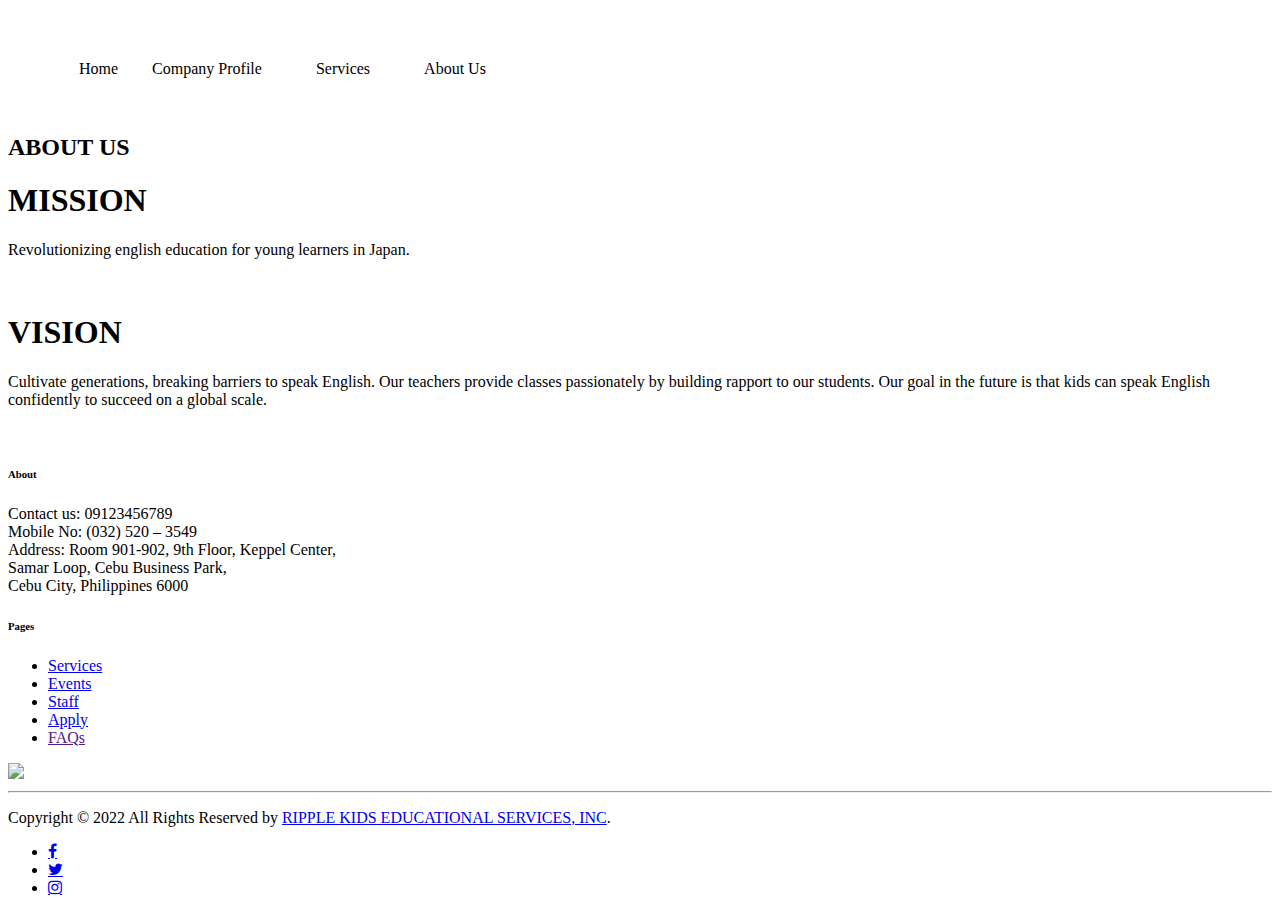
==== aboutus.html @ f4f168a6 "Update aboutus.html" ====
<!doctype html>
<html lang="en">
  <head>
    <meta charset="utf-8">
    <meta name="viewport" content="width=device-width, initial-scale=1, shrink-to-fit=no">
    <title>Ripple Kids Edu, Inc.</title>
    <link rel="stylesheet" href="https://cdnjs.cloudflare.com/ajax/libs/font-awesome/4.7.0/css/font-awesome.min.css">
    <link rel="shortcut icon" href="imgs/favicon.ico" />
    <link rel="stylesheet" href="fonts/icomoon/style.css">
    <link rel="stylesheet" href="css/owl.carousel.min.css">
    <!-- Bootstrap CSS -->
    <link rel="stylesheet" href="css/bootstrap.min.css">
    <link rel="stylesheet" href="css/footerstyle.css">
    <link rel="stylesheet" href="css/navbarstyle.css">
    <link rel="stylesheet" href="css/about.css">
    <!--<link rel="stylesheet" href="css/aboutus.css">-->
  </head>
  <body>
    <div class="site-mobile-menu site-navbar-target">
      <div class="site-mobile-menu-header">
        <div class="site-mobile-menu-close mt-3">
          <span class="icon-close2 js-menu-toggle"></span>
        </div>
      </div>
      <div class="site-mobile-menu-body"></div>
    </div>
<header class="site-navbar js-sticky-header site-navbar-target" role="banner">
      <div class="container">
        <div class="row align-items-center position-relative">
          <div class="site-logo">
            <a href="index.html" class="logo-more">
              <img src="imgs/logo_pc.png" alt="">
            </a>
            <a href="index.html" class="logo-less">
              <img src="imgs/logo100.png" alt="">
            </a>
          </div>
          <div class="col-12">
            <nav class="site-navigation text-right ml-auto " role="navigation">
              <ul class="site-menu main-menu js-clone-nav ml-auto d-none d-lg-block">
                <li><a href="index.html" class="nav-link" id="">Home</a></li>
                <li class="has-children">
                  <a href="events.html" class="nav-link">Company Profile</a>
                  <ul class="dropdown arrow-top">
                    <li><a href="events.html" class="nav-link">Events</a></li>
                    <li><a href="staff.html" class="nav-link">Staff</a></li>
                    <li><a href="policy.html" class="nav-link">Policy</a></li>
                  </ul>
                </li>
                <li class="has-children">
                  <a href="applicant_page.html" class="nav-link">Services</a>
                  <ul class="dropdown arrow-top">
                    <li><a href="applicant_page.html" class="nav-link">Apply</a></li>
                    <li><a href="" class="nav-link">FAQs</a></li>
                  </ul>
                </li>
                <li><a href="aboutus.html" class="nav-link">About Us</a></li>
              </ul>
            </nav>
          </div>
          <div class="toggle-button d-inline-block d-lg-none">
            <a href="#" class="site-menu-toggle py-5 js-menu-toggle text-black">
              <span class="icon-menu h3"></span>
            </a>
          </div>
        </div>
      </div>
      </header>

      <div class="about">
        <h2 class="a_title">ABOUT US</h2>
    </div>

    <section class="about_section">
        <div class="about-container container"> 
          <div class="mv_detail-box"> 
             <div class="row"></div>

             <div class="col-sm-8">
                <h1 class="miss">MISSION</h1>
                <p class="p_content_m">Revolutionizing english education for young learners in Japan.</p>
            <br> 
          
            </div>

            <div class="vision-container container">
              <div class="mv_detail-box">
                <div class="row">
                  <div class="col-sm-4"></div>
                  <div class="col-sm-8">
    
                    <h1 class="vis">VISION</h1>
                    <p class="p_content">Cultivate generations, breaking barriers to speak English.
                Our teachers provide classes passionately by building rapport to our students. Our goal in the future is that kids can speak English confidently to succeed on a global scale.</p>
    
                <br>
    
                 </div>
               </div>
              </div>
            </div>
          </div>  

            
          </div>
        </div>    
          
    </section>

  

      <footer class="site-footer">
        <div class="container">
            <div class="row">
              <div class="col-sm-12 col-md-4">
                  <div class="column">
                    <h6>About</h6>
                    <p class="text-left">Contact us: 09123456789<br>Mobile No: (032) 520 – 3549<br>Address: Room 901-902, 9th Floor, Keppel Center, <br>Samar Loop, Cebu Business Park, <br>Cebu City, Philippines 6000</p>
            </div>
                </div>
                <div class="col-xs-6 col-md-2">
                   <h6>Pages</h6>
                  <ul class="footer-links">
                      <li><a href="applicant_page.html">Services</a></li>
                      <li><a href="events.html">Events</a></li>
                      <li><a href="staff.html">Staff</a></li>
                      <li><a href="applicant_page.html">Apply</a></li>
                      <li><a href="">FAQs</a></li>
                  </ul>
               </div>
          <div class="col-xs-6 col-md-6" id=logo_box>
            <img src="imgs/logo_white.png" id="logo"/>
          </div>
            </div>
            <hr>
          </div>
          <div class="container">
            <div class="row">
                <div class="col-md-8 col-sm-6 col-xs-12">
                <p class="copyright-text">Copyright &copy; 2022 All Rights Reserved by 
               <a href="#">RIPPLE KIDS EDUCATIONAL SERVICES, INC</a>.
                </p>
              </div>
              <div class="col-md-4 col-sm-6 col-xs-12">
                <ul class="social-icons">
                  <li><a href="#" class="fa fa-facebook"></a></li>
                  <li><a href="#" class="fa fa-twitter"></a></li>
                  <li><a href="#" class="fa fa-instagram"></a></li>
                </ul>
              </div>
            </div>
          </div>
    </footer>
    <script src="js/jquery-3.3.1.min.js"></script>
    <script src="js/popper.min.js"></script>
    <script src="js/bootstrap.min.js"></script>
    <script src="js/jquery.sticky.js"></script>
    <script src="js/main.js"></script>
  </body>
</html>
---- css/navbarstyle.css ----
@font-face{
  src: url('../fonts/Heisei Mincho Std W3.otf');
  font-family: heisei;
}

@font-face{
  src: url('../fonts/Poppins-SemiBold.ttf');
  font-family: poppins;
}

@font-face{
  src: url('../fonts/Montserrat-Bold.ttf');
  font-family: montsbold;
}

.icon-menu{
  color:#663c1a !important;
}
#currentPage{
  color: #001F3D;
}

.logo-less{
  display: none;
}
@media (max-width: 1200px){
  .logo-less{
    margin: 0px;
    display: block;
  }
  .logo-more{
    display:none;
  }
}
.site-navbar {
  font-family: poppins;
  margin-bottom: 0px;
  z-index: 1999;
  position: relative;
  width: 100%;
  padding: 1rem; 
}
  
@media (max-width: 991.98px) {
  .site-navbar {
    padding-top: 3rem;
    padding-bottom: 3rem; } 
  }
  .site-navbar .toggle-button {
    position: absolute;
    right: 0px; 
  }
  .site-navbar .site-logo {
    position: absolute;
    font-size: 2rem;
    z-index: 3; 
  }
  .site-navbar .site-logo {
    float: left;
    position: absolute;
    margin-left: 25px;
  } 
  .site-navbar .site-navigation.border-bottom {
    border-bottom: 1px solid white !important;
  }
  .site-navbar .site-navigation .site-menu {
    margin-bottom: 0; 
  }
  .site-navbar .site-navigation .site-menu .active {
    color: #F28500!important; 
  }
  .site-navbar .site-navigation .site-menu a {
    text-decoration: none !important;
    display: inline-block; 
  }
  .site-navbar .site-navigation .site-menu > li {
    display: inline-block; 
  }
  .site-navbar .site-navigation .site-menu > li > a {
    margin-left: 15px;
    margin-right: 15px;
    padding: 20px 0px;
    color: #000 !important;
    display: inline-block;
    text-decoration: none !important; 
  }
  .site-navbar .site-navigation .site-menu > li > a:hover {
    color: #F28500 !important; 
  }
  .site-navbar .site-navigation .site-menu .has-children {
    position: relative; 
  }
  .site-navbar .site-navigation .site-menu .has-children > a {
    position: relative;
    padding-right: 20px; 
  }
  .site-navbar .site-navigation .site-menu .has-children > a:before {
    position: absolute;
    content: "\e313";
    font-size: 16px;
    top: 50%;
    right: 0;
    -webkit-transform: translateY(-50%);
    -ms-transform: translateY(-50%);
    transform: translateY(-50%);
    font-family: 'icomoon';
  }
  .site-navbar .site-navigation .site-menu .has-children .dropdown {
    visibility: hidden;
    opacity: 0;
    top: 100%;
    position: absolute;
    text-align: left;
    border-top: 2px solid #F28500;
    -webkit-box-shadow: 0 2px 10px -2px rgba(0, 0, 0, 0.1);
    box-shadow: 0 2px 10px -2px rgba(0, 0, 0, 0.1);
    padding: 0px 0;
    margin-top: 20px;
    margin-left: 0px;
    background: #fff;
    -webkit-transition: 0.2s 0s;
    -o-transition: 0.2s 0s;
    transition: 0.2s 0s; 
  }
  .site-navbar .site-navigation .site-menu .has-children .dropdown.arrow-top {
    position: absolute; 
  }
  .site-navbar .site-navigation .site-menu .has-children .dropdown.arrow-top:before {
    display: none;
    bottom: 100%;
    left: 20%;
    border: solid transparent;
    content: " ";
    height: 0;
    width: 0;
    position: absolute;
    pointer-events: none; }
  .site-navbar .site-navigation .site-menu .has-children .dropdown.arrow-top:before {
    border-color: rgba(136, 183, 213, 0);
    border-bottom-color: #fff;
    border-width: 10px;
    margin-left: -10px; 
  }
  .site-navbar .site-navigation .site-menu .has-children .dropdown a {
    text-transform: none;
    letter-spacing: normal;
    -webkit-transition: 0s all;
    -o-transition: 0s all;
    transition: 0s all;
    color: #000 !important;
  }
  .site-navbar .site-navigation .site-menu .has-children .dropdown a.active {
    color: #F28500 !important;
    background: #f8f9fa; }
  .site-navbar .site-navigation .site-menu .has-children .dropdown > li {
    list-style: none;
    padding: 0;
    margin: 0;
    min-width: 200px; 
  }
  .site-navbar .site-navigation .site-menu .has-children .dropdown > li > a {
    padding: 9px 20px;
    display: block; 
  }
  .site-navbar .site-navigation .site-menu .has-children .dropdown > li > a:hover {
    background: #f8f9fa;
    color: #ced4da; 
  }
  .site-navbar .site-navigation .site-menu .has-children .dropdown > li.has-children > a:before {
    content: "\e315";
    right: 20px; 
  }
  .site-navbar .site-navigation .site-menu .has-children .dropdown > li.has-children > .dropdown, .site-navbar .site-navigation .site-menu .has-children .dropdown > li.has-children > ul {
    left: 100%;
    top: 0; 
  }
  .site-navbar .site-navigation .site-menu .has-children .dropdown > li.has-children:hover > a, .site-navbar .site-navigation .site-menu .has-children .dropdown > li.has-children:active > a, .site-navbar .site-navigation .site-menu .has-children .dropdown > li.has-children:focus > a {
      background: #f8f9fa;
      color: #ced4da; 
  }
  .site-navbar .site-navigation .site-menu .has-children:hover > a, .site-navbar .site-navigation .site-menu .has-children:focus > a, .site-navbar .site-navigation .site-menu .has-children:active > a {
    color: #F28500 !important;
  }
  .site-navbar .site-navigation .site-menu .has-children:hover, .site-navbar .site-navigation .site-menu .has-children:focus, .site-navbar .site-navigation .site-menu .has-children:active {
    cursor: pointer;
  }
  .site-navbar .site-navigation .site-menu .has-children:hover > .dropdown, .site-navbar .site-navigation .site-menu .has-children:focus > .dropdown, .site-navbar .site-navigation .site-menu .has-children:active > .dropdown {
    -webkit-transition-delay: 0s;
    -o-transition-delay: 0s;
    transition-delay: 0s;
    margin-top: 0px;
    visibility: visible;
    opacity: 1; 
}

.site-mobile-menu {
  width: 300px;
  position: fixed;
  right: 0;
  z-index: 2000;
  background: #fff;
  height: calc(100vh);
  -webkit-transform: translateX(110%);
  -ms-transform: translateX(110%);
  transform: translateX(110%);
  -webkit-box-shadow: -10px 0 20px -10px rgba(0, 0, 0, 0.1);
  box-shadow: -10px 0 20px -10px rgba(0, 0, 0, 0.1);
  -webkit-transition: .3s all ease-in-out;
  -o-transition: .3s all ease-in-out;
  transition: .3s all ease-in-out;
}

.offcanvas-menu .site-mobile-menu {
    -webkit-transform: translateX(0%);
    -ms-transform: translateX(0%);
    transform: translateX(0%); 
}

.site-mobile-menu .site-mobile-menu-header {
    width: 100%;
    float: left;
    padding-left: 10px;
    padding-right: 10px; 
}

.site-mobile-menu .site-mobile-menu-header .site-mobile-menu-close {
  float: right;
  margin-top: 8px; 
}

.site-mobile-menu .site-mobile-menu-header .site-mobile-menu-close span {
  font-size: 30px;
  display: inline-block;
  padding-left: 10px;
  padding-right: 0px;
  line-height: 1;
  cursor: pointer;
  -webkit-transition: .3s all ease;
  -o-transition: .3s all ease;
  transition: .3s all ease; 
}

.site-mobile-menu .site-mobile-menu-header .site-mobile-menu-close span:hover {
  color: #ced4da; 
}

.site-mobile-menu .site-mobile-menu-header .site-mobile-menu-logo {
  float: left;
  margin-top: 10px;
  margin-left: 0px; 
}

.site-mobile-menu .site-mobile-menu-header .site-mobile-menu-logo a {
  display: inline-block;
  text-transform: uppercase; 
}

.site-mobile-menu .site-mobile-menu-header .site-mobile-menu-logo a img {
  max-width: 70px; 
}

.site-mobile-menu .site-mobile-menu-header .site-mobile-menu-logo a:hover {
  text-decoration: none; 
}

.site-mobile-menu .site-mobile-menu-body {
  overflow-y: scroll;
  -webkit-overflow-scrolling: touch;
  position: relative;
  padding: 0 20px 20px 20px;
  height: calc(100vh - 52px);
  padding-bottom: 150px; }

.site-mobile-menu .site-nav-wrap {
  padding: 0;
  margin: 0;
  list-style: none;
  position: relative; 
}

.site-mobile-menu .site-nav-wrap a {
  font-family: poppins ;
  padding: 10px 20px;
  display: block;
  position: relative;
  color: #212529; 
}

.site-mobile-menu .site-nav-wrap a:hover {
  color: #F28500; 
}
.site-mobile-menu .site-nav-wrap li {
  position: relative;
  display: block; 
}

.site-mobile-menu .site-nav-wrap li .nav-link.active {
  color:#F28500 !important; 
}

.site-mobile-menu .site-nav-wrap .arrow-collapse {
  position: absolute;
  right: 0px;
  top: 10px;
  z-index: 20;
  width: 36px;
  height: 36px;
  text-align: center;
  cursor: pointer;
  border-radius: 50%; 
}
.site-mobile-menu .site-nav-wrap .arrow-collapse:hover {
  background: #f8f9fa; 
}

.site-mobile-menu .site-nav-wrap .arrow-collapse:before {
  font-size: 12px;
  z-index: 20;
  font-family: "icomoon";
  content: "\f078";
  position: absolute;
  top: 50%;
  left: 50%;
  -webkit-transform: translate(-50%, -50%) rotate(-180deg);
  -ms-transform: translate(-50%, -50%) rotate(-180deg);
  transform: translate(-50%, -50%) rotate(-180deg);
  -webkit-transition: .3s all ease;
  -o-transition: .3s all ease;
  transition: .3s all ease; 
}

.site-mobile-menu .site-nav-wrap .arrow-collapse.collapsed:before {
  -webkit-transform: translate(-50%, -50%);
  -ms-transform: translate(-50%, -50%);
  transform: translate(-50%, -50%); 
}

.site-mobile-menu .site-nav-wrap > li {
  display: block;
  position: relative;
  float: left;
  width: 100%; 
}

.site-mobile-menu .site-nav-wrap > li > a {
  padding-left: 20px;
  font-size: 20px; 
}
.site-mobile-menu .site-nav-wrap > li > ul {
  padding: 0;
  margin: 0;
  list-style: none; 
}
        
.site-mobile-menu .site-nav-wrap > li > ul > li {
  display: block; 
}

.site-mobile-menu .site-nav-wrap > li > ul > li > a {
  padding-left: 40px;
  font-size: 16px; 
}

.site-mobile-menu .site-nav-wrap > li > ul > li > ul {
  padding: 0;
  margin: 0; 
}

.site-mobile-menu .site-nav-wrap > li > ul > li > ul > li {
  display: block; 
}

.site-mobile-menu .site-nav-wrap > li > ul > li > ul > li > a {
  font-size: 16px;
  padding-left: 60px; 
}

.site-mobile-menu .site-nav-wrap[data-class="social"] {
  float: left;
  width: 100%;
  margin-top: 30px;
  padding-bottom: 5em; 
}

.site-mobile-menu .site-nav-wrap[data-class="social"] > li {
  width: auto; 
}

.site-mobile-menu .site-nav-wrap[data-class="social"] > li:first-child a {
  padding-left: 15px !important; }

.sticky-wrapper {
  position: relative;
  z-index: 100;
  width: 100%; 
}

.sticky-wrapper .site-navbar {
  -webkit-transition: .3s all ease;
  -o-transition: .3s all ease;
  transition: .3s all ease; 
}
    
.sticky-wrapper .site-navbar {
  background: #fff; 
}

.sticky-wrapper .site-navbar .site-logo a {
  color: #fff; }

.sticky-wrapper .site-navbar ul li a {
  color: rgba(255, 255, 255, 0.7) !important; 
}

.sticky-wrapper .site-navbar ul li a.active {
  color: #fff !important; }

.sticky-wrapper.is-sticky .site-navbar {
  background: #fff;
  -webkit-box-shadow: 4px 0 20px -5px rgba(0, 0, 0, 0.2);
  box-shadow: 4px 0 20px -5px rgba(0, 0, 0, 0.2); 
}
.sticky-wrapper.is-sticky .site-navbar .site-logo a {
  color: #F28500; 
}

.sticky-wrapper.is-sticky .site-navbar ul li a {
  color: #000 !important; 
}

.sticky-wrapper.is-sticky .site-navbar ul li a.active {
  color:#F28500 !important; }

.sticky-wrapper .shrink {
  padding-top: 0px !important;
  padding-bottom: 0px !important; }

@media (max-width: 991.98px) {
  .sticky-wrapper .shrink {
    padding-top: 30px !important;
    padding-bottom: 30px !important; } 
}
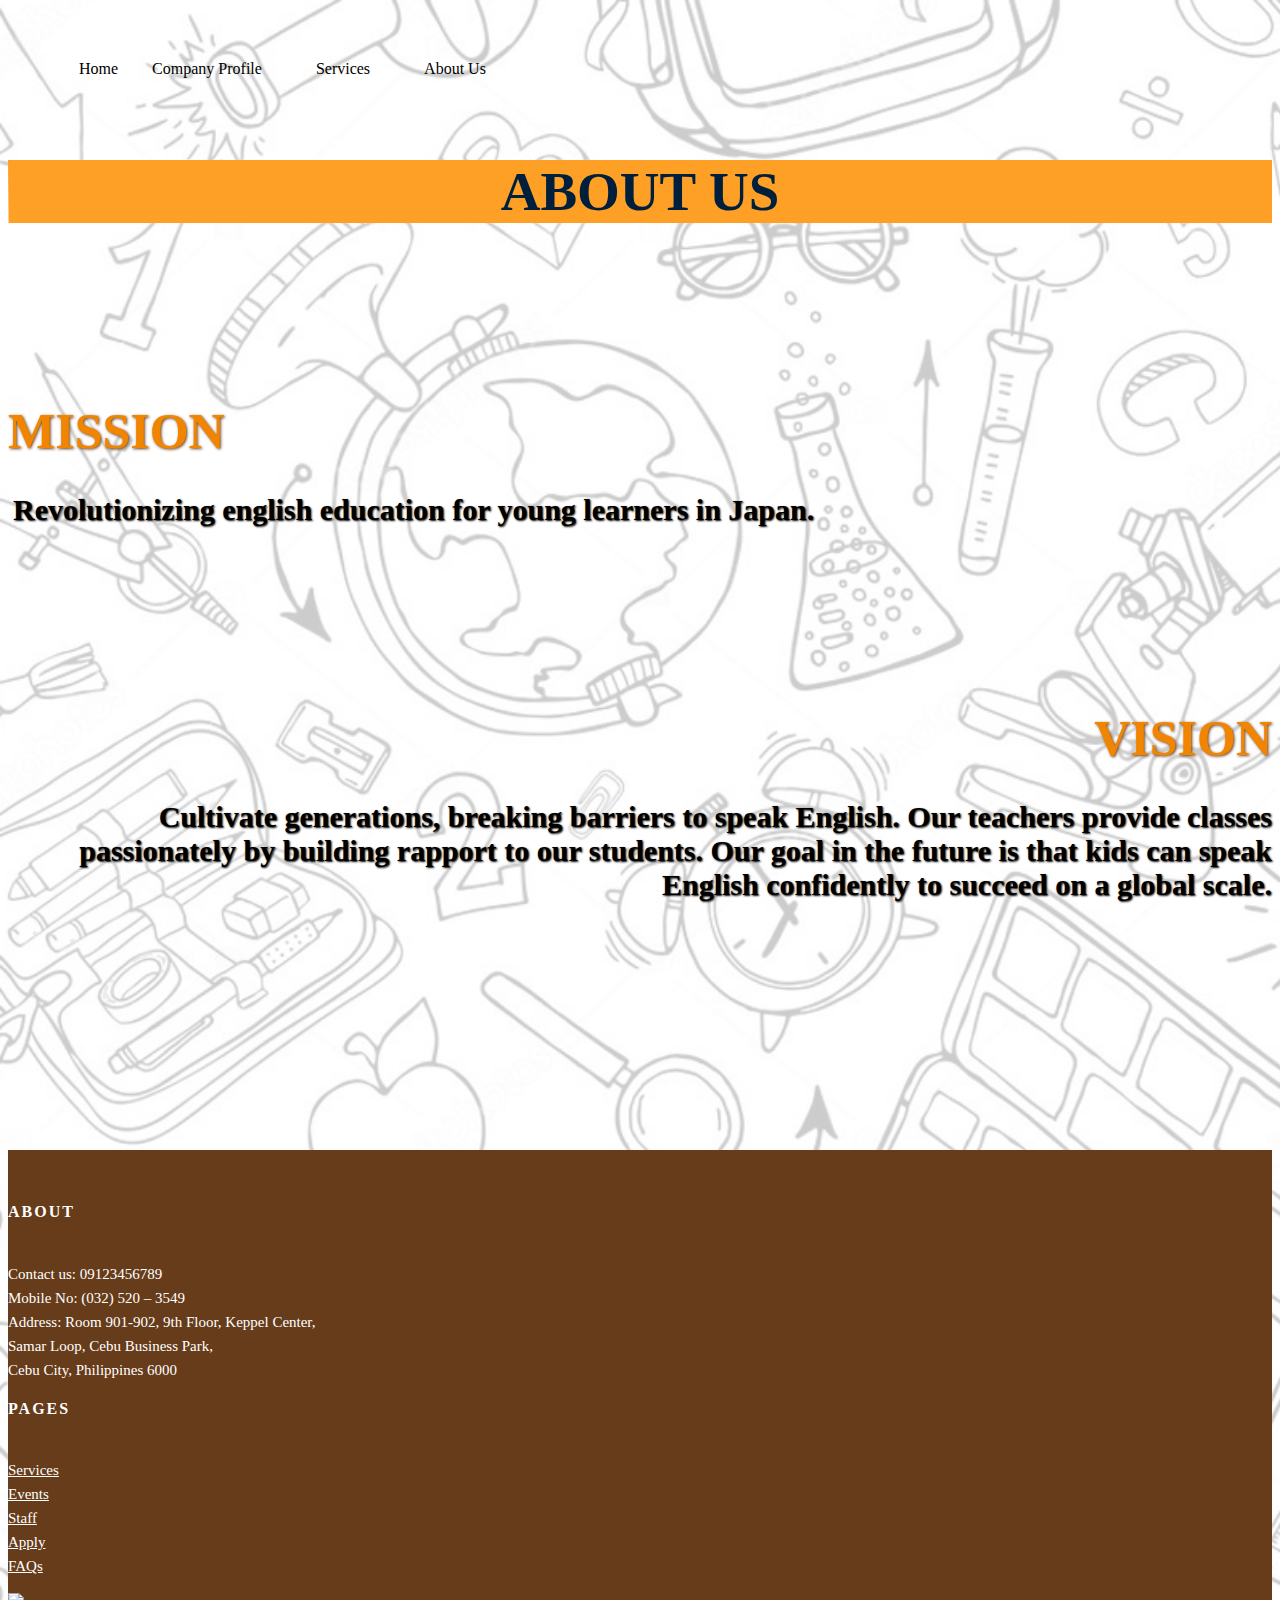
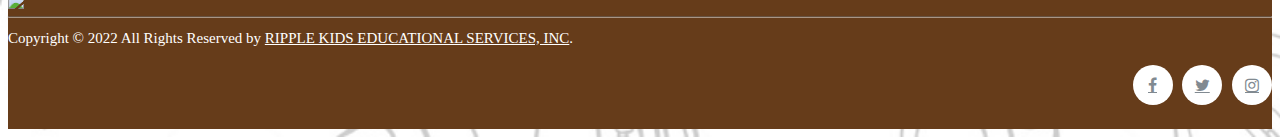
==== commit 49d10616: "Update aboutus.html" ====
--- a/aboutus.html
+++ b/aboutus.html
@@ -51,7 +51,7 @@
                   <a href="applicant_page.html" class="nav-link">Services</a>
                   <ul class="dropdown arrow-top">
                     <li><a href="applicant_page.html" class="nav-link">Apply</a></li>
-                    <li><a href="" class="nav-link">FAQs</a></li>
+                    <li><a href="faqs-page.html" class="nav-link">FAQs</a></li>
                   </ul>
                 </li>
                 <li><a href="aboutus.html" class="nav-link">About Us</a></li>
@@ -125,7 +125,7 @@
                       <li><a href="events.html">Events</a></li>
                       <li><a href="staff.html">Staff</a></li>
                       <li><a href="applicant_page.html">Apply</a></li>
-                      <li><a href="">FAQs</a></li>
+                      <li><a href="faqs-page.html">FAQs</a></li>
                   </ul>
                </div>
           <div class="col-xs-6 col-md-6" id=logo_box>
--- a/css/footerstyle.css
+++ b/css/footerstyle.css
@@ -0,0 +1,226 @@
+@font-face{
+  src: url('../fonts/Heisei Mincho Std W3.otf');
+  font-family: heisei;
+}
+
+@font-face{
+  src: url('../fonts/Poppins-SemiBold.ttf');
+  font-family: poppins;
+}
+
+@font-face{
+  src: url('../fonts/Montserrat-Bold.ttf');
+  font-family: montsbold;
+}
+
+
+.site-footer
+{
+  background-color: #663c1a;
+  padding:45px 0 20px;
+  font-size:15px;
+  line-height:24px;
+  color:white;
+}
+.site-footer hr
+{
+  border-top-color:#bbb;
+  opacity:0.5
+}
+.site-footer hr.small
+{
+  margin:20px 0
+}
+.site-footer h6
+{
+  color:#fff;
+  font-size:16px;
+  font-family: poppins;
+  text-transform:uppercase;
+  margin-top:5px;
+  letter-spacing:2px
+}
+.site-footer #logo_box{
+  display: flex;
+  align-items: center;
+}
+.site-footer #logo{
+  margin: 0px;
+  width: 100%;
+}
+
+.site-footer a
+{
+  color:white;
+}
+.site-footer a:hover
+{
+  color:#3366cc;
+  text-decoration:none;
+}
+.footer-links
+{
+  padding-left:0;
+  list-style:none
+}
+.footer-links li
+{
+  display:block
+}
+.footer-links a
+{
+  color:white;
+}
+.footer-links a:active,.footer-links a:focus,.footer-links a:hover
+{
+  color:#3366cc;
+  text-decoration:none;
+}
+.footer-links.inline li
+{
+  display:inline-block
+}
+.site-footer .social-icons
+{
+  text-align:right
+}
+.site-footer .social-icons a
+{
+  width:40px;
+  height:40px;
+  line-height:40px;
+  margin-left:6px;
+  margin-right:0;
+  border-radius:100%;
+  background-color:white;
+}
+.copyright-text
+{
+  margin:0
+}
+@media (max-width:991px)
+{
+  .site-footer [class^=col-]
+  { 
+    margin-bottom:30px
+  }
+}
+@media (max-width:767px){
+  .footer-links{
+    display: flex;
+    justify-content: space-around;
+    align-items: center;
+  }
+  .aboutcol{
+    text-align: center;
+    display: flex;
+    justify-content: space-around;
+    align-items: center;
+  }
+  .aboutcol p{
+    text-align: center;
+  }
+  .footer-links li{
+  display:inline;
+  }
+  .site-footer .column{
+    text-align: center;
+    font-size: 12px;
+  }
+  .site-footer a{
+    font-size: 12px;
+  }
+  .site-footer h6{
+    text-align: center;
+    color:#fff;
+    font-size:13px;
+    font-family: poppins;
+    text-transform:uppercase;
+    margin-top:5px;
+    letter-spacing:2px
+  }
+  .site-footer
+  {
+    padding-bottom:0
+  }
+  .site-footer .copyright-text,.site-footer .social-icons
+  {
+    text-align:center
+  }
+}
+.social-icons
+{
+  color: white;
+  padding-left:0;
+  margin-bottom:0;
+  list-style:none
+}
+.social-icons .fa-facebook:hover{
+  background-color: #3b5998;
+}
+.social-icons .fa-instagram:hover{
+  color: white;
+  background-color: #ea4c89;
+}
+.social-icons li
+{
+  display:inline-block;
+  margin-bottom:4px
+}
+.social-icons li.title
+{
+  margin-right:15px;
+  text-transform:uppercase;
+  color:#96a2b2;
+  font-weight:700;
+  font-size:13px
+}
+.social-icons a{
+  background-color:#eceeef;
+  color:#818a91;
+  font-size:16px;
+  display:inline-block;
+  line-height:44px;
+  width:44px;
+  height:44px;
+  text-align:center;
+  margin-right:8px;
+  border-radius:100%;
+  -webkit-transition:all .2s linear;
+  -o-transition:all .2s linear;
+  transition:all .2s linear
+}
+.social-icons a:active,.social-icons a:focus,.social-icons a:hover
+{
+  color:#fff;
+  background-color:#29aafe
+}
+.social-icons.size-sm a
+{
+  line-height:34px;
+  height:34px;
+  width:34px;
+  font-size:14px
+}
+.social-icons a.facebook:hover
+{
+  background-color:#3b5998
+}
+.social-icons a.twitter:hover
+{
+  background-color:#00aced
+}
+
+.social-icons a.dribbble:hover
+{
+  background-color:#ea4c89
+}
+@media (max-width:767px)
+{
+  .social-icons li.title
+  {
+    display:block;
+    margin-right:0;
+    font-weight:600
+  }
+}
--- a/css/about.css
+++ b/css/about.css
@@ -0,0 +1,138 @@
+@font-face{
+  src: url('../fonts/Poppins-SemiBold.ttf');
+  font-family: poppins;
+}
+
+@font-face{
+  src: url('../fonts/Montserrat-Bold.ttf');
+  font-family: montsbold;
+}
+
+ body {
+  background-image: url(../imgs/bg1.png); 
+  
+  background-size: cover;
+  background-repeat: no-repeat;
+  
+} 
+
+/*About  Us*/
+.a_title {
+  background-image: url(../imgs/bg3.png); 
+  color: #001F3D;
+  text-align: center;
+  font-family: montsbold;
+  font-size: 55px
+}
+
+/*mission title*/
+.miss {
+  text-align: left;
+  font-family: montsbold;
+  color: #F28500;
+  font-size: 50px;
+  text-shadow: 1px 1px 3px #673c1b;
+}
+
+
+
+/*content in the mission*/
+.p_content_m {
+  font-size: 30px;
+  color: black;
+  font-weight: bold;
+  padding-left: 5px;
+  text-shadow: 1px 1px 2px black;
+}
+
+
+/*vision title*/
+.vis {
+  font-family: montsbold;
+  color: #F28500;
+  /* color: #002F3D; */
+  font-size: 50px;
+  text-align: right;
+  text-shadow: 1px 1px 3px #673c1b;
+}
+
+
+/*content in the vision*/
+.p_content {
+  color: black;
+  text-align: right;
+  font-size: 30px;
+  font-weight: bold;
+  padding-left: 30px;
+  text-shadow: 1px 1px 2px black;
+
+}
+
+
+/*details in the mission and vision*/
+.mv_detail-box{
+  padding-top: 100px;
+  padding-bottom: 100px;
+  text-align: left;
+  position: block;
+  color: white;
+}
+
+@media screen and (max-width: 770px) {
+  .a_title {
+    color: #001F3D;
+    text-align: center;
+    font-family: montsbold;
+    font-size: 45px
+    }
+
+  .miss {
+    text-align: left;
+    font-family: montsbold;
+    color: #F28500;
+    font-size: 40px;
+    text-shadow: 1px 1px 3px #673c1b;
+    }
+  
+  /* .about_section{
+    background-image: url(../imgs/bg6.png);
+    background-position: cover;
+    background-repeat: no-repeat;
+    position: relative;
+    } */
+
+  .p_content_m {
+    font-size: 30px;
+    color: black;
+    font-weight: bold;
+    padding-left: 2px;
+    text-shadow: 1px 1px 2px black;
+    }
+    
+  .vis {
+    font-family: montsbold;
+    color: #F28500;
+    font-size: 40px;
+    text-align: right;
+    text-shadow: 1px 1px 3px #673c1b;
+   }
+    
+    
+  .p_content {
+    text-align: right;
+    color: black;
+    font-size: 30px;
+    font-weight: bold;
+    padding-left: 60px;
+    text-shadow: 1px 1px 2px black;
+    
+    }
+    
+  .mv_detail-box{
+    padding-top: 100px;
+    padding-bottom: 100px;
+    text-align: left;
+    position: block;
+    color: white;
+    }
+}
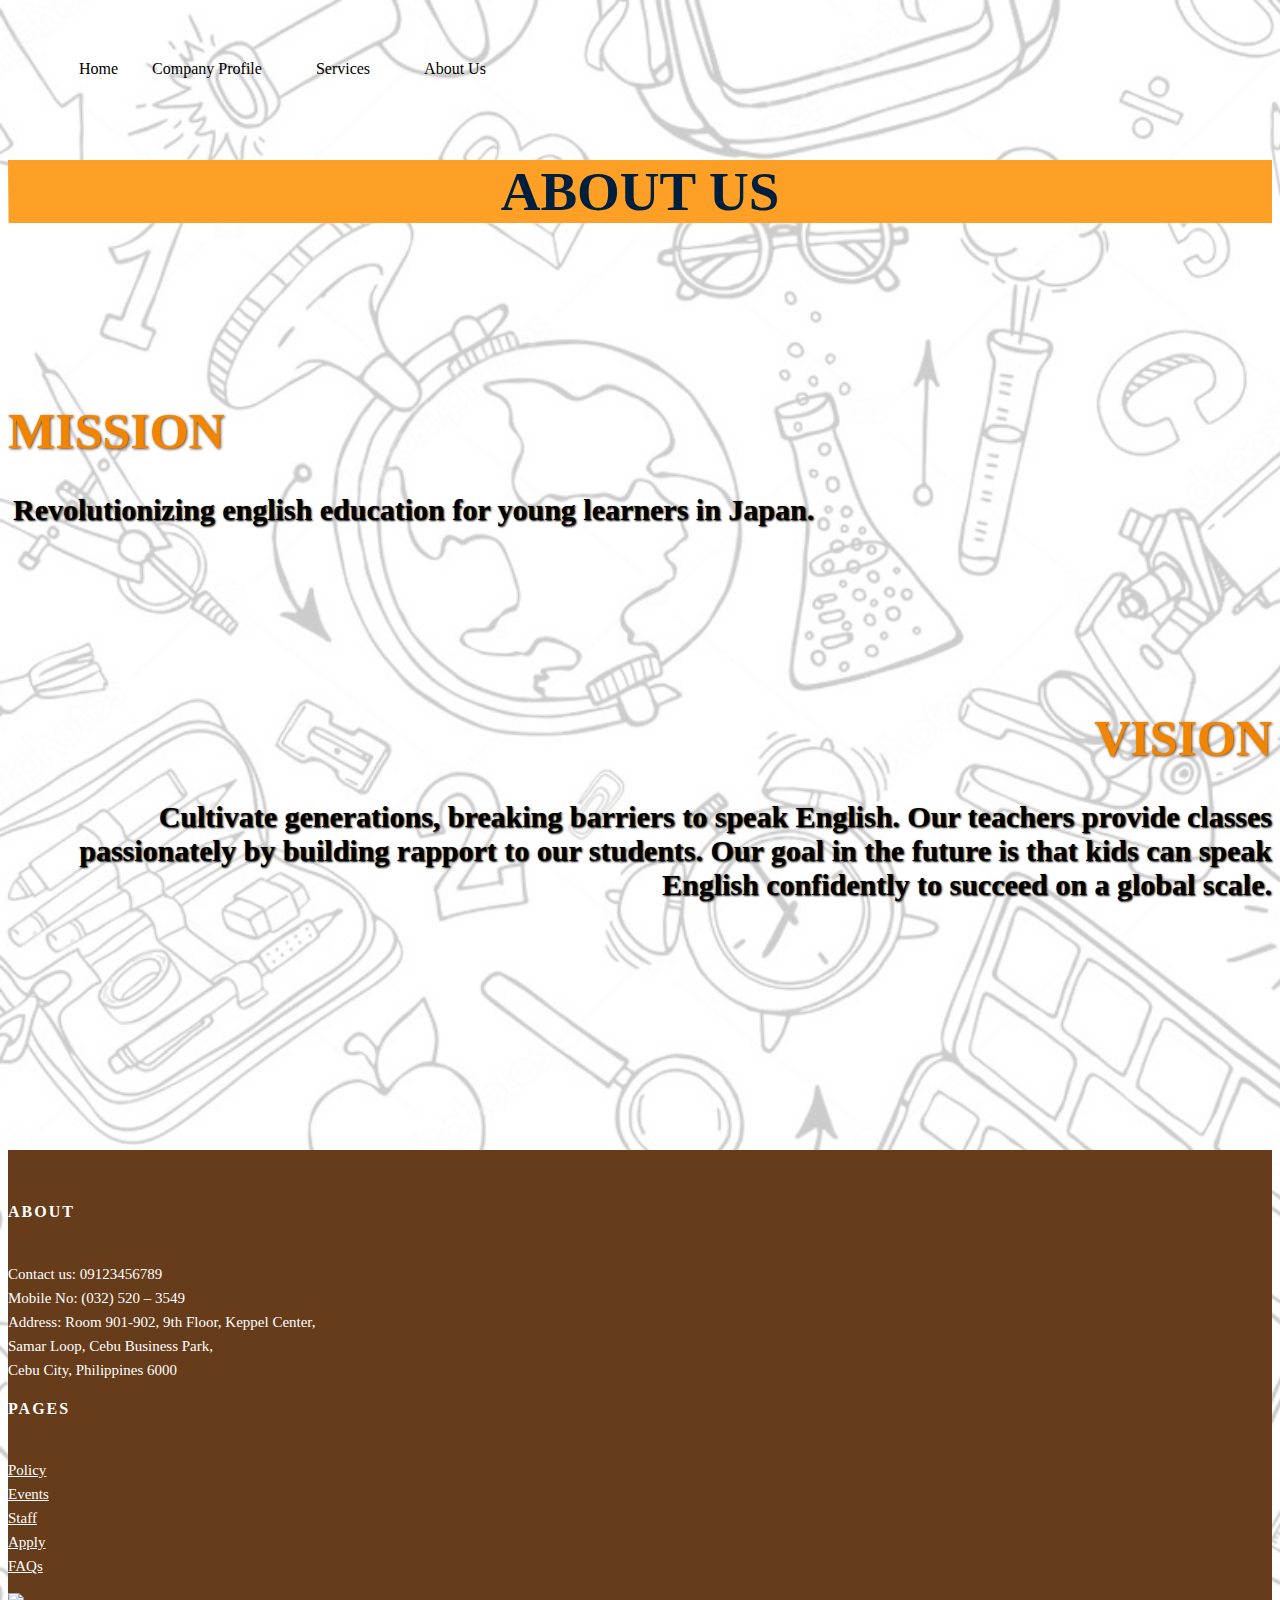
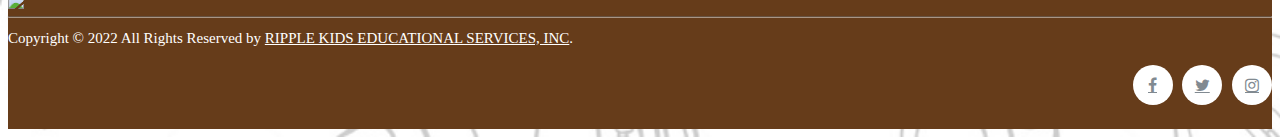
==== commit 2ac7e2ea: "Changed the 'Services' in the footer to 'Policy'" ====
--- a/aboutus.html
+++ b/aboutus.html
@@ -3,7 +3,7 @@
   <head>
     <meta charset="utf-8">
     <meta name="viewport" content="width=device-width, initial-scale=1, shrink-to-fit=no">
-    <title>Ripple Kids Edu, Inc.</title>
+    <title>About Us</title>
     <link rel="stylesheet" href="https://cdnjs.cloudflare.com/ajax/libs/font-awesome/4.7.0/css/font-awesome.min.css">
     <link rel="shortcut icon" href="imgs/favicon.ico" />
     <link rel="stylesheet" href="fonts/icomoon/style.css">
@@ -40,7 +40,7 @@
               <ul class="site-menu main-menu js-clone-nav ml-auto d-none d-lg-block">
                 <li><a href="index.html" class="nav-link" id="">Home</a></li>
                 <li class="has-children">
-                  <a href="events.html" class="nav-link">Company Profile</a>
+                  <a href="" class="nav-link">Company Profile</a>
                   <ul class="dropdown arrow-top">
                     <li><a href="events.html" class="nav-link">Events</a></li>
                     <li><a href="staff.html" class="nav-link">Staff</a></li>
@@ -48,9 +48,9 @@
                   </ul>
                 </li>
                 <li class="has-children">
-                  <a href="applicant_page.html" class="nav-link">Services</a>
+                  <a href="" class="nav-link">Services</a>
                   <ul class="dropdown arrow-top">
-                    <li><a href="applicant_page.html" class="nav-link">Apply</a></li>
+                    <li><a href="apply.html" class="nav-link">Apply</a></li>
                     <li><a href="faqs-page.html" class="nav-link">FAQs</a></li>
                   </ul>
                 </li>
@@ -121,10 +121,10 @@
                 <div class="col-xs-6 col-md-2">
                    <h6>Pages</h6>
                   <ul class="footer-links">
-                      <li><a href="applicant_page.html">Services</a></li>
+                      <li><a href="policy.html">Policy</a></li>
                       <li><a href="events.html">Events</a></li>
                       <li><a href="staff.html">Staff</a></li>
-                      <li><a href="applicant_page.html">Apply</a></li>
+                      <li><a href="apply.html">Apply</a></li>
                       <li><a href="faqs-page.html">FAQs</a></li>
                   </ul>
                </div>
--- a/css/about.css
+++ b/css/about.css
@@ -19,7 +19,7 @@
 /*About  Us*/
 .a_title {
   background-image: url(../imgs/bg3.png); 
-  color: #001F3D;
+  color: #001F3D; 
   text-align: center;
   font-family: montsbold;
   font-size: 55px
@@ -133,6 +133,6 @@
     padding-bottom: 100px;
     text-align: left;
     position: block;
-    color: white;
+    color: black;
     }
 }
